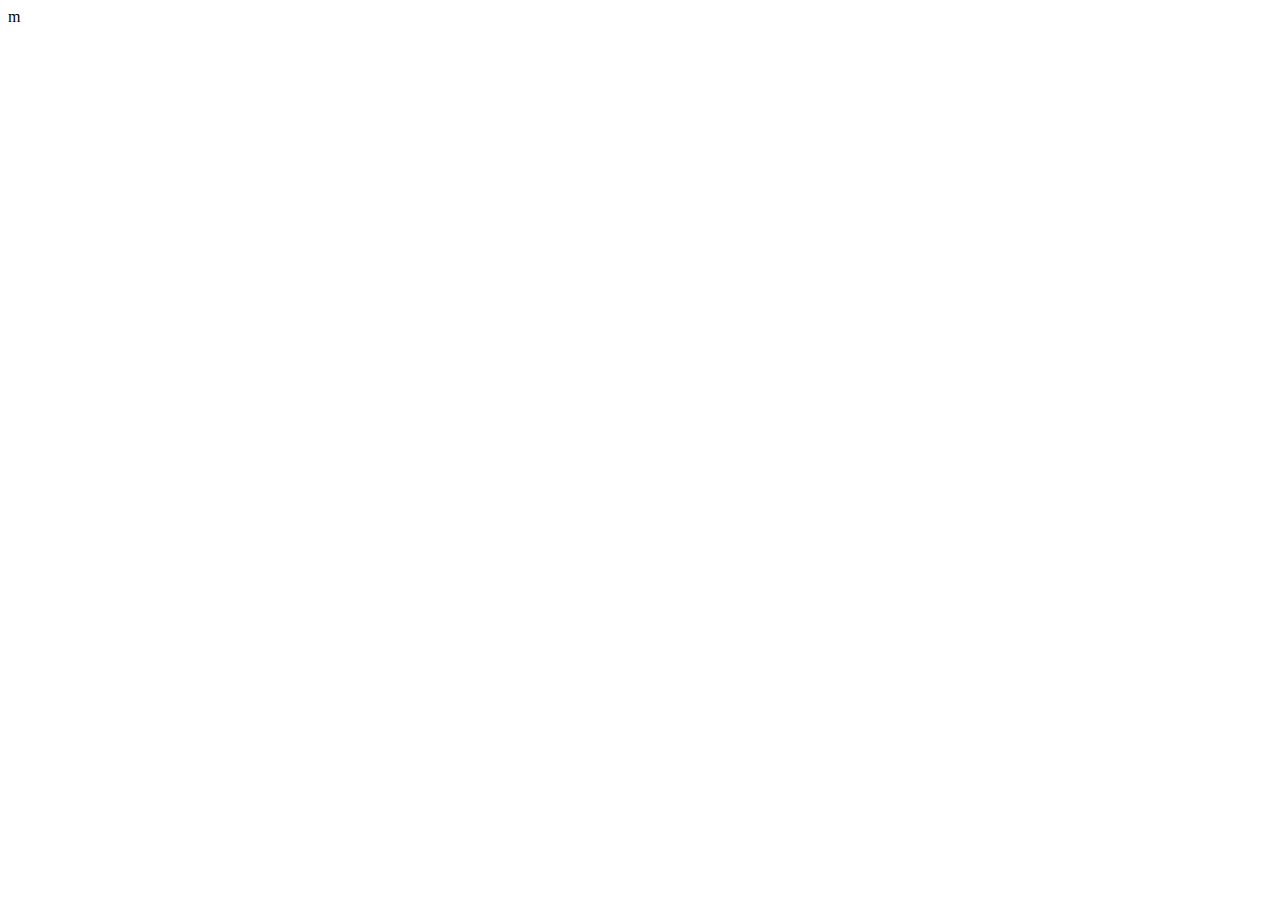
==== dom.html @ 671dd5c7 "after error" ====
<!DOCTYPE html>
<html lang="en">
<head>
    <meta charset="UTF-8">
    <meta name="viewport" content="width=device-width, initial-scale=1.0">
    <title>Document</title>
</head>
<body>
    
</body>
</html>m
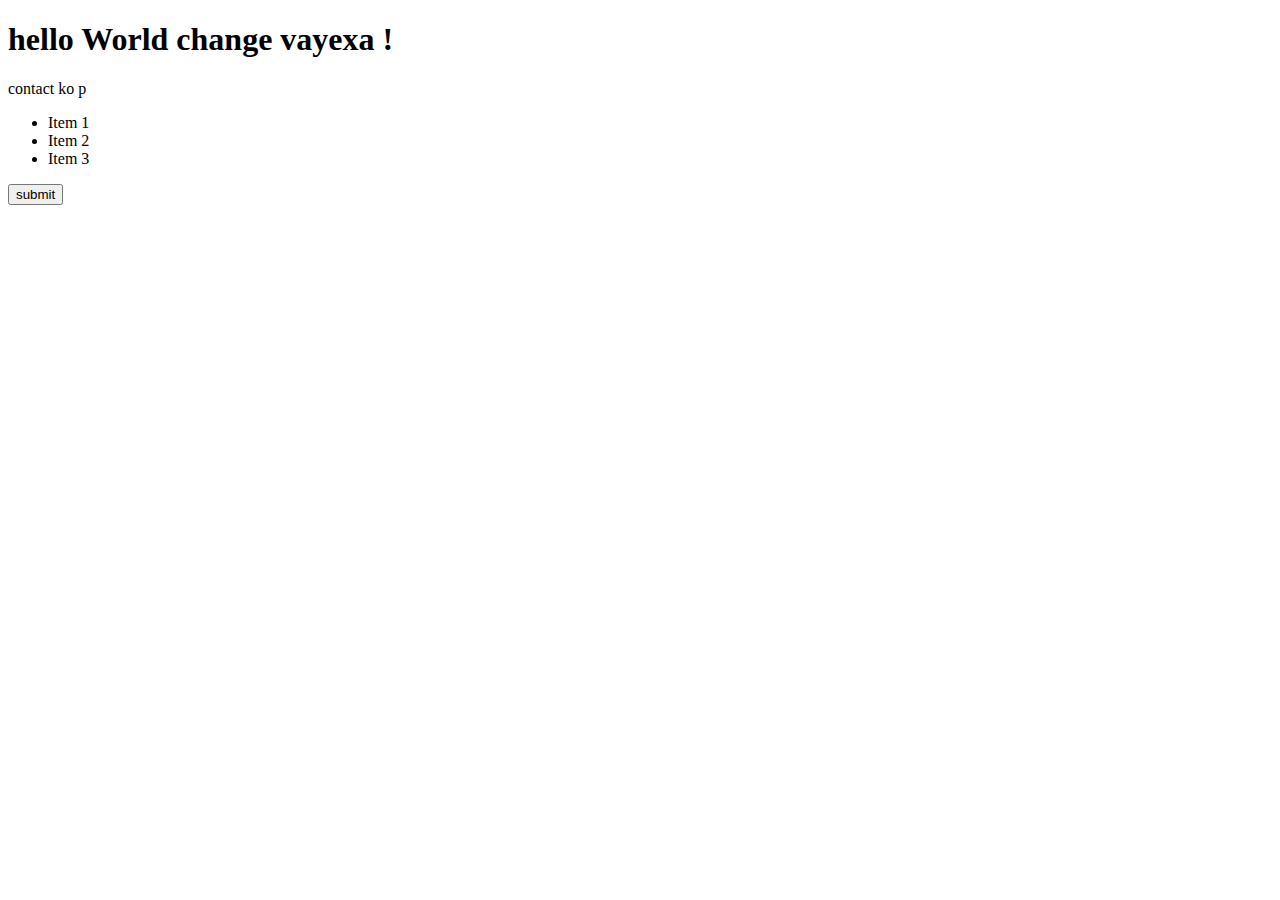
==== commit 0fdaa14e: "selector" ====
--- a/dom.html
+++ b/dom.html
@@ -6,6 +6,14 @@
     <title>Document</title>
 </head>
 <body>
-    
+    <h1 class="heading">Hello world!</h1>
+    <p id="contact">contact ko p</p>
+    <ul>
+        <li>Item 1</li>
+        <li>Item 2</li>
+        <li>Item 3</li>
+    </ul>
+    <button id="btn">submit</button>
+    <script src="js/dom.js"></script>
 </body>
-</html>m+</html>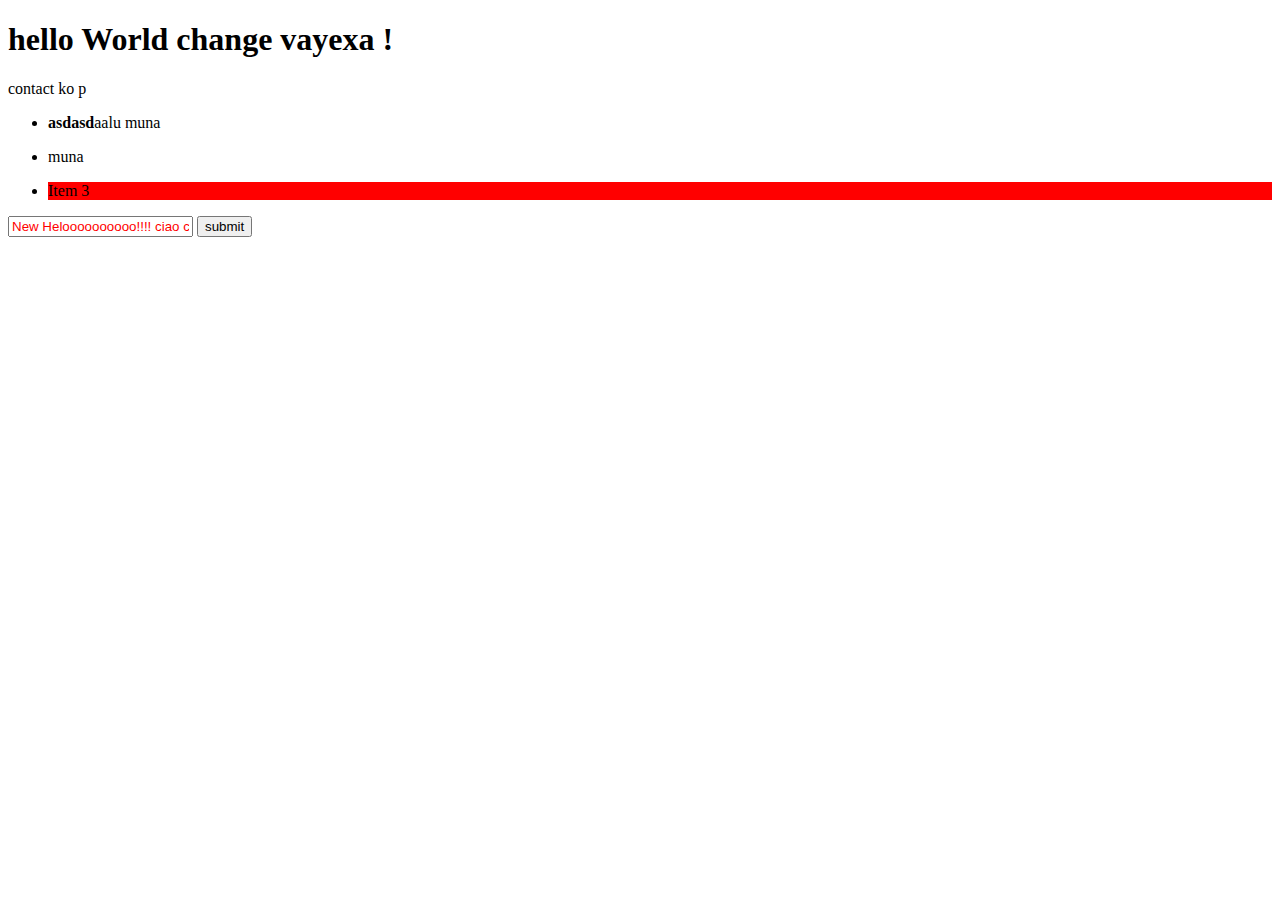
==== commit c26a5df2: "set attribute" ====
--- a/dom.html
+++ b/dom.html
@@ -13,7 +13,10 @@
         <li>Item 2</li>
         <li>Item 3</li>
     </ul>
-    <button id="btn">submit</button>
+    <form>
+        <input type="text" id="myinput" value="hellllloooooooo!!!!!">
+        <button id="btn">submit</button>
+    </form>
     <script src="js/dom.js"></script>
 </body>
 </html>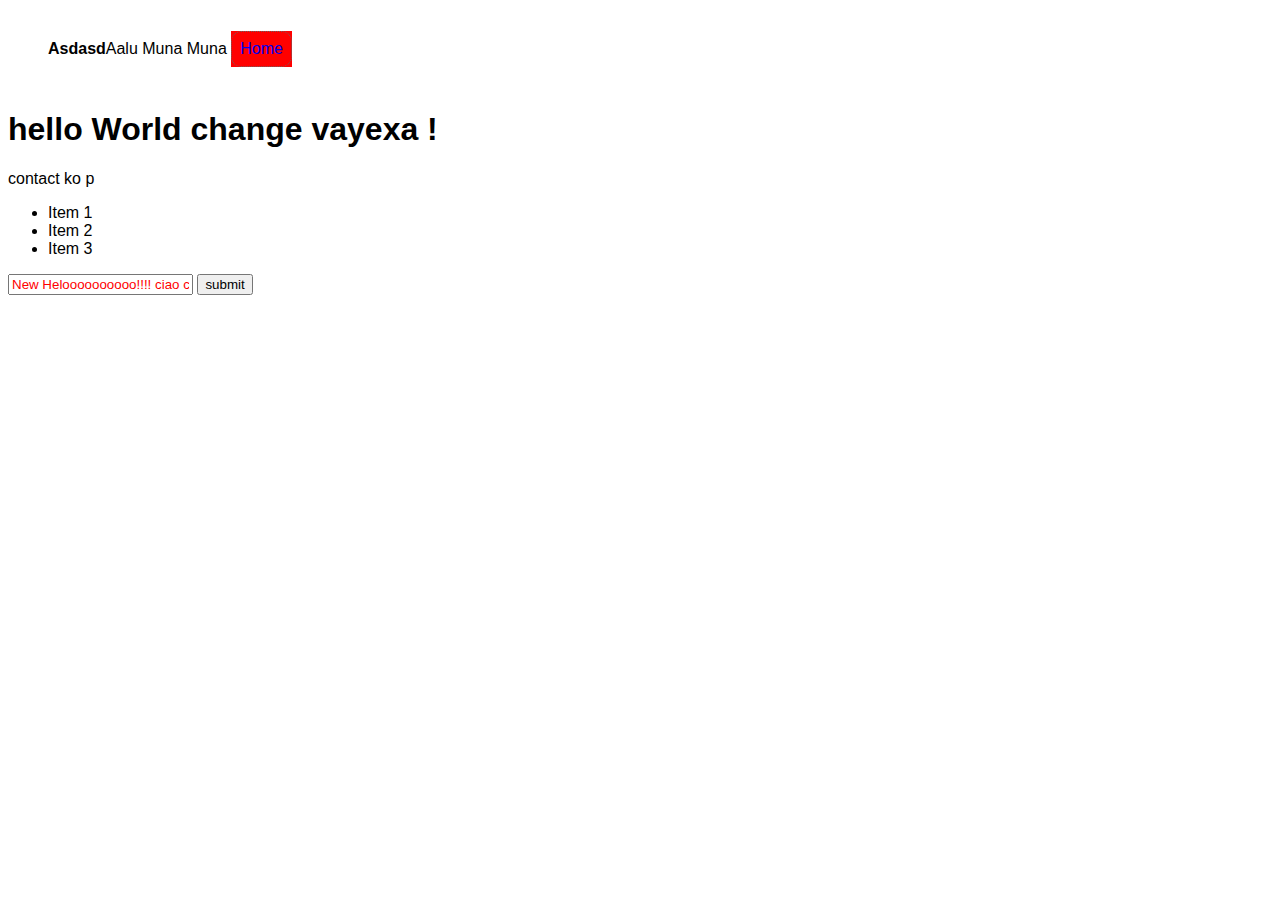
==== commit cdd0cc36: "form for js" ====
--- a/dom.html
+++ b/dom.html
@@ -1,11 +1,22 @@
 <!DOCTYPE html>
 <html lang="en">
+
 <head>
     <meta charset="UTF-8">
     <meta name="viewport" content="width=device-width, initial-scale=1.0">
     <title>Document</title>
+    <link rel="stylesheet" href="css/style.css">
+
 </head>
+
 <body>
+    <header>
+        <ul>
+            <li><a href="dom.html">dom</a></li>
+            <li><a href="form.html">form</a></li>
+            <li><a href="index.html">Home</a></li>
+        </ul>
+    </header>
     <h1 class="heading">Hello world!</h1>
     <p id="contact">contact ko p</p>
     <ul>
@@ -19,4 +30,5 @@
     </form>
     <script src="js/dom.js"></script>
 </body>
+
 </html>--- a/css/style.css
+++ b/css/style.css
@@ -0,0 +1,67 @@
+body {
+  font-family: "Work Sans", sans-serif;
+}
+header {
+  display: flex;
+}
+header ul {
+  list-style: none;
+}
+header ul li {
+  display: inline-block;
+  text-transform: capitalize;
+}
+header ul li a {
+  display: inline-block;
+  border: 1px dotted #666;
+  padding: 8px;
+  border-radius: 10px;
+  text-decoration: none;
+}
+.form-bg {
+  background-color: #a22b56;
+  max-width: 600px;
+  padding: 40px;
+  border-radius: 74% 26% 91% 9% / 0% 46% 54% 100%;
+}
+.form-bg form {
+  background-color: #74203e;
+  padding: 30px;
+  border-radius: 80% 22% 100% 7% / 7% 53% 47% 83%;
+  color: #fff;
+}
+.form-bg form .form-group:not(:last-child) {
+  margin-bottom: 16px;
+}
+.form-bg form label {
+  min-width: 120px;
+  display: inline-block;
+  font-weight: 400;
+  font-size: 15px;
+  text-transform: capitalize;
+}
+.form-bg form input,
+.form-bg form select,
+.form-bg form textarea {
+  height: 30px;
+  border-radius: 6px;
+  border: 0;
+  outline: 0;
+  box-shadow: none;
+  background-color: rgba(255, 255, 255, 0.9);
+}
+.form-bg form textarea {
+  height: auto;
+  box-sizing: border-box;
+}
+.form-bg form select,
+.form-bg form textarea {
+  min-width: 173px;
+}
+.form-bg form input[type="radio"] {
+  height: auto;
+
+}
+.form-bg form button {
+    padding: 8px 121px;
+}